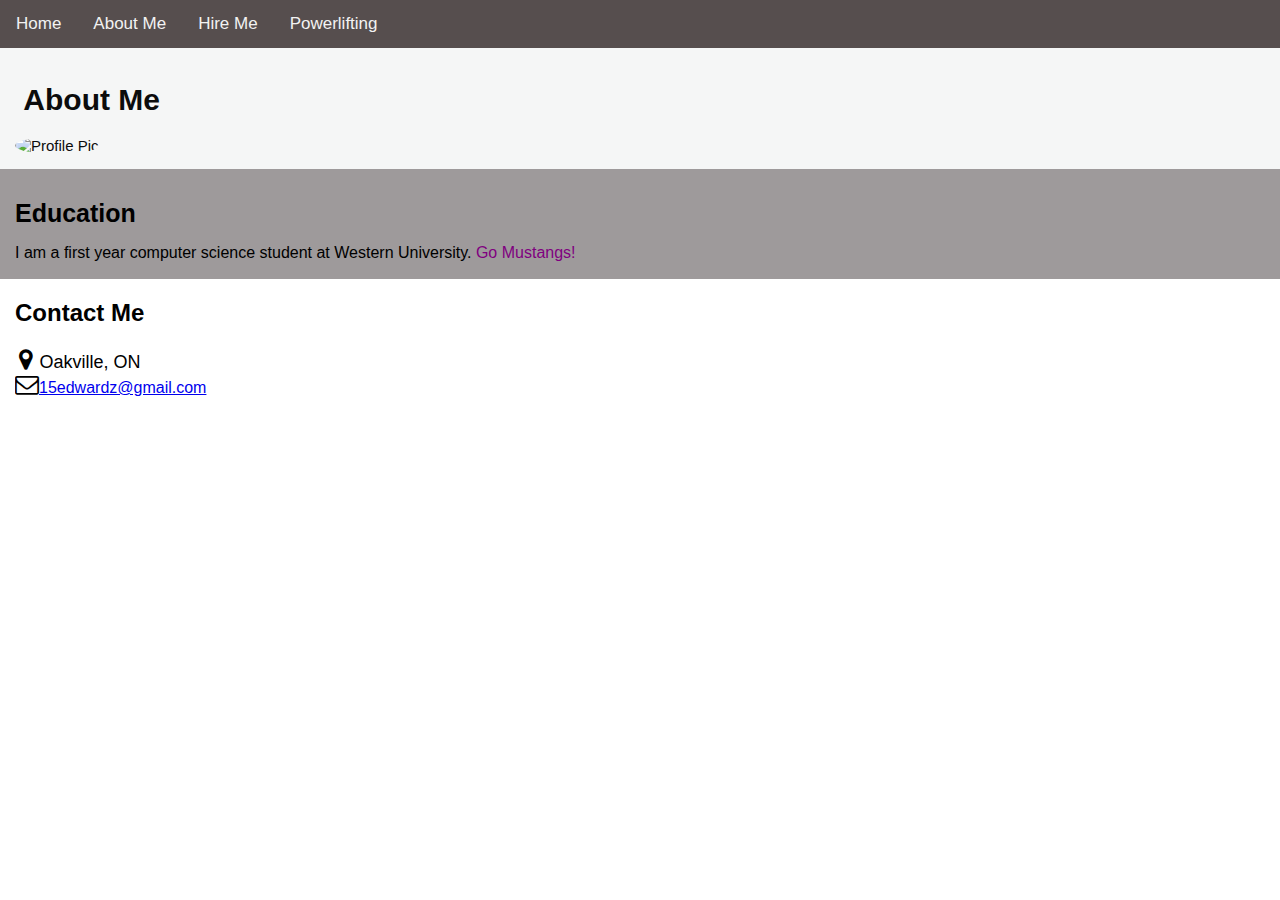
==== about-me.html @ 6fe5ee27 "update" ====
<!doctype html>
<html lang="en">
  
<head>
  <title>About Me</title>
  <meta charset="utf-8">
  <meta name="viewport" content="width=device-width, initial-scale=1.0">    <meta name="author" content="Edward Zhang"> 
  <link rel="stylesheet" href="https://cdnjs.cloudflare.com/ajax/libs/font-awesome/4.7.0/css/font-awesome.min.css">
  <link href='http://fonts.googleapis.com/css?family=Montserrat:400,700' rel='stylesheet' type='text/css'> 

  <style>
    body {
          margin: 0;
          font-family: Arial, Helvetica, sans-serif;
          }
  
    .topnav {
        overflow: hidden;
        background-color: rgb(86, 78, 78);
      }
    .topnav a {
        float: left;
        color: #f2f2f2;
        text-align: center;
        padding: 14px 16px;
        text-decoration: none;
        font-size: 17px;
      }
    .header {
        padding: 15px;
        margin: 0px;
        position: relative;
        text-align: left;
        background: #f5f6f6;
        color: rgb(12, 12, 12);
        font-size: 15px;
      }
    .container{
      padding-left: 0px;
    }
    .social{
        padding-left: 0px;
      }
    .intro {
        background-color: #9e9a9b;
        margin: 0px;
        padding: 1px;
        padding-left: 15px;
        font-family:Helvetica;
      }
    .propic {
        border-radius: 100%;
        width: 150px;
        height: 150px;
      }
    .stangs{
        color: purple;
      }
    .section-inner {
      padding-left: 15px;
    }
    .contact{
      font-family: Arial, Helvetica, sans-serif;
      font-size: 18px;
    }


  
    </style>
  </head>
<body>
  <div class="topnav">
    <a href="https://15edwardz.github.io">Home</a>
    <a class="active" href="#about-me">About Me</a>
    <a href="https://15edwardz.github.io/hire-me.html">Hire Me</a>
    <a href="https://15edwardz.github.io/powerlifting.html">Powerlifting</a>
  </div>
  <header class="header">
    <div class="container">    
        <h1 class="name">&nbspAbout Me</h1>
        <img class = "propic" src="https://github.com/15edwardz/15edwardz.github.io/blob/master/Images/ProfilePicHtml.jpg?raw=true" alt="Profile Pic"/>
      </div>
  </header>
  <div class="intro">
    <b style = font-size:25px><br> Education</b>
    <p>I am a first year computer science student at Western University. <span class=stangs>Go Mustangs!</span></p>
  </div>   

  <div class="section-inner">
    <h2 class="heading">Contact Me</h2>
    <div class="content">
          &nbsp<i class="fa fa-map-marker" style="font-size:24px"> <span class=contact>Oakville, ON</span></i>
          <br>
          <i class="fa fa-envelope-o" style="font-size:24px"></i><a href="mailto:15edwardz@gmail.com">15edwardz@gmail.com</a>
    </div>
  </div> 
</body>
</html>
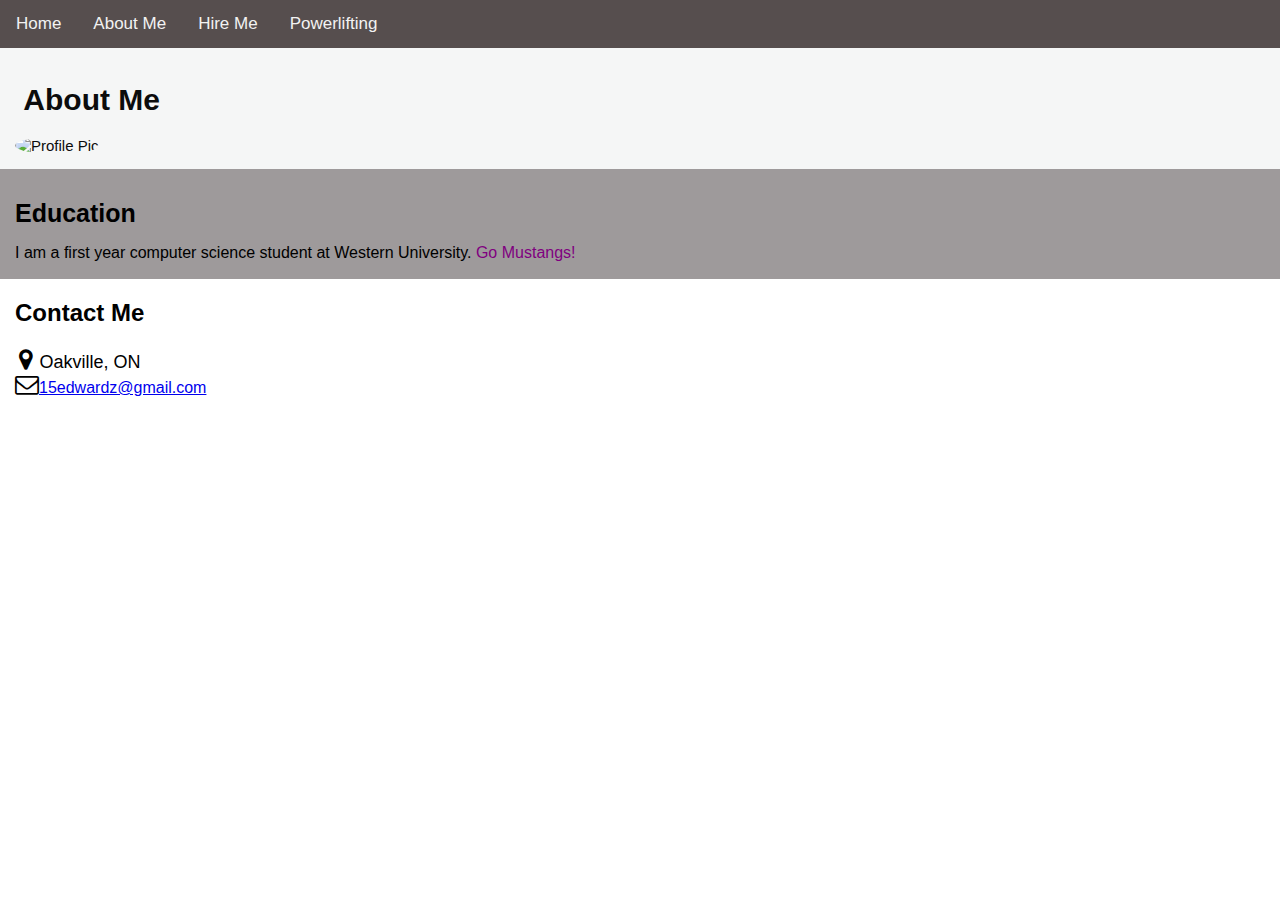
==== commit eed79c67: "test favicon" ====
--- a/about-me.html
+++ b/about-me.html
@@ -3,6 +3,7 @@
   
 <head>
   <title>About Me</title>
+  <link rel="icon" type="image/x-icon" href="https://github.com/15edwardz/15edwardz.github.io/blob/master/Images/favicon.ico">
   <meta charset="utf-8">
   <meta name="viewport" content="width=device-width, initial-scale=1.0">    <meta name="author" content="Edward Zhang"> 
   <link rel="stylesheet" href="https://cdnjs.cloudflare.com/ajax/libs/font-awesome/4.7.0/css/font-awesome.min.css">
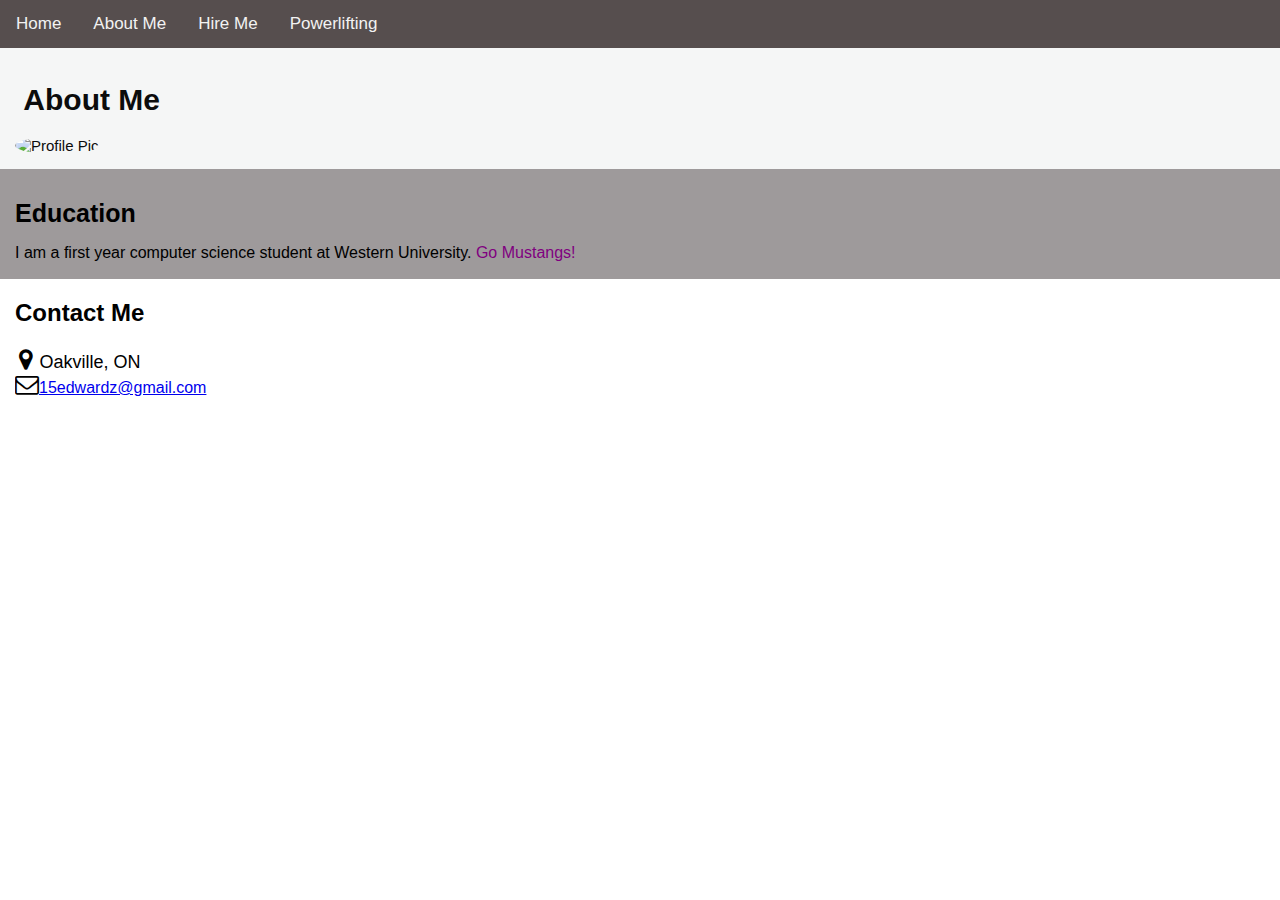
==== commit 15a7aec9: "update fav" ====
--- a/about-me.html
+++ b/about-me.html
@@ -3,7 +3,7 @@
   
 <head>
   <title>About Me</title>
-  <link rel="icon" type="image/x-icon" href="https://github.com/15edwardz/15edwardz.github.io/blob/master/Images/favicon.ico">
+  <link rel="shortcut icon" type="image/png" href="https://github.com/15edwardz/15edwardz.github.io/blob/master/Images/favicon-16x16.png?raw=true">
   <meta charset="utf-8">
   <meta name="viewport" content="width=device-width, initial-scale=1.0">    <meta name="author" content="Edward Zhang"> 
   <link rel="stylesheet" href="https://cdnjs.cloudflare.com/ajax/libs/font-awesome/4.7.0/css/font-awesome.min.css">
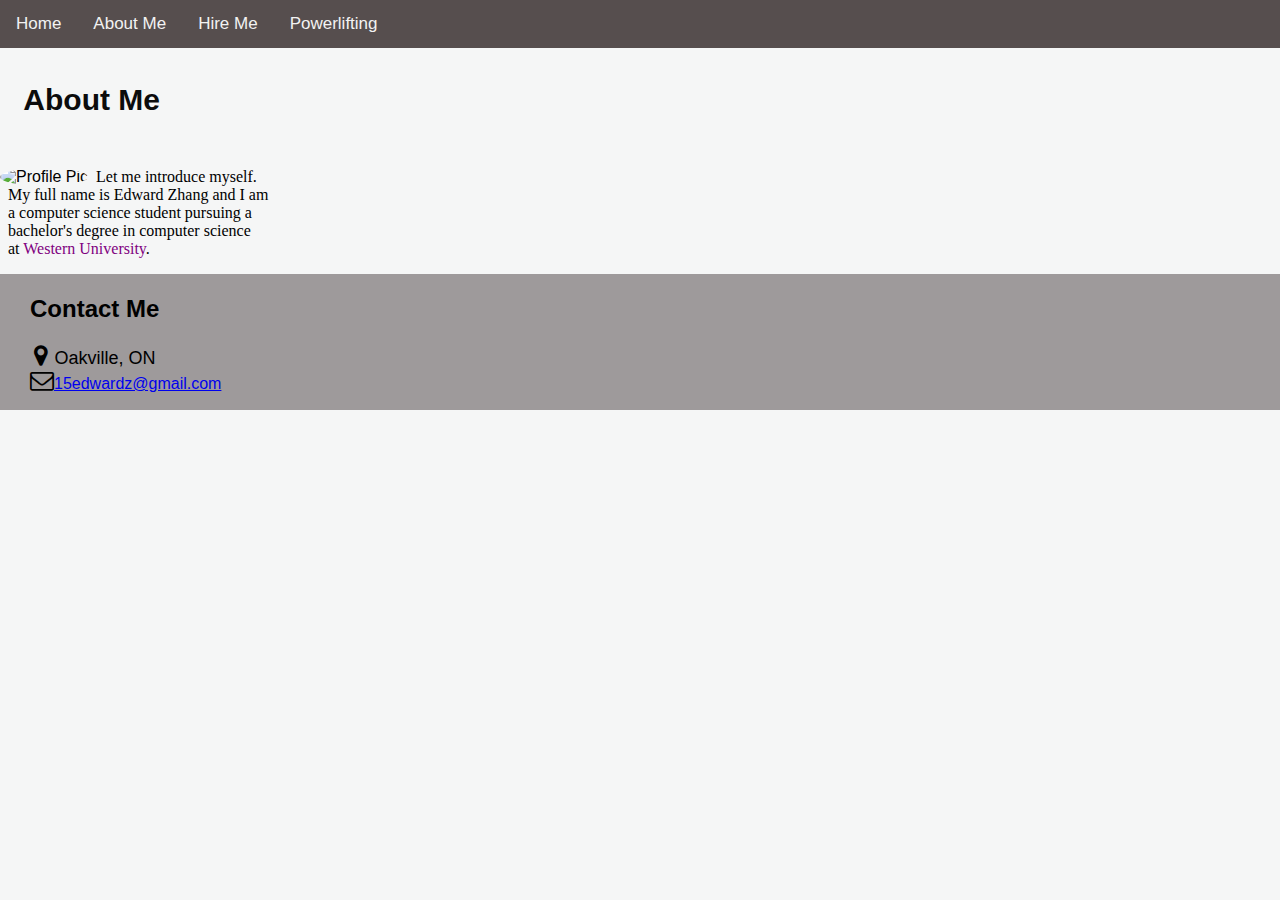
==== commit df5d26b6: "update" ====
--- a/about-me.html
+++ b/about-me.html
@@ -8,8 +8,11 @@
   <meta name="viewport" content="width=device-width, initial-scale=1.0">    <meta name="author" content="Edward Zhang"> 
   <link rel="stylesheet" href="https://cdnjs.cloudflare.com/ajax/libs/font-awesome/4.7.0/css/font-awesome.min.css">
   <link href='http://fonts.googleapis.com/css?family=Montserrat:400,700' rel='stylesheet' type='text/css'> 
-
+  
   <style>
+    html {
+      background-color: #f5f6f6
+    }
     body {
           margin: 0;
           font-family: Arial, Helvetica, sans-serif;
@@ -42,17 +45,33 @@
     .social{
         padding-left: 0px;
       }
-    .intro {
+
+    .introduction{
+      background: #f5f6f6;
+    }
+    .picIntro{
+      text-align:left;
+      float:left;
+    }
+
+    .intropic{
+      position:relative; left:8px;
+      text-align:left;
+      float:center;
+      font-family: 'Times New Roman', Times, serif;
+    }
+    .propic {
+        border-radius: 100%;
+        width: 150px;
+        height: 150px;
+      }
+      .body1 {
         background-color: #9e9a9b;
         margin: 0px;
         padding: 1px;
         padding-left: 15px;
         font-family:Helvetica;
-      }
-    .propic {
-        border-radius: 100%;
-        width: 150px;
-        height: 150px;
+
       }
     .stangs{
         color: purple;
@@ -79,21 +98,35 @@
   <header class="header">
     <div class="container">    
         <h1 class="name">&nbspAbout Me</h1>
-        <img class = "propic" src="https://github.com/15edwardz/15edwardz.github.io/blob/master/Images/ProfilePicHtml.jpg?raw=true" alt="Profile Pic"/>
       </div>
   </header>
-  <div class="intro">
-    <b style = font-size:25px><br> Education</b>
-    <p>I am a first year computer science student at Western University. <span class=stangs>Go Mustangs!</span></p>
-  </div>   
+  <section class="introduction">
+    <div class="picIntro">
+      <img class = "propic" src="https://github.com/15edwardz/15edwardz.github.io/blob/master/Images/ProfilePicHtml.jpg?raw=true" alt="Profile Pic"/>
+    </div>
+    
+    <div class="intropic">
+      <p>Let me introduce myself. <br>
+        My full name is Edward Zhang and I am <br>
+        a computer science student pursuing a <br>
+        bachelor's degree in computer science<br>
+        at <span class=stangs>Western University</span>.
+        
+      </p>
+    </div>
+  </section>
+  <section class="body1">
+    <div class="section-inner">
+      <h2 class="heading">Contact Me</h2>
+      <div class="content">
+            &nbsp<i class="fa fa-map-marker" style="font-size:24px"> <span class=contact>Oakville, ON</span></i>
+            <br>
+            <i class="fa fa-envelope-o" style="font-size:24px"></i><a href="mailto:15edwardz@gmail.com">15edwardz@gmail.com</a>
+            <p></p>
+      </div>
+    </div> 
+  </section>
 
-  <div class="section-inner">
-    <h2 class="heading">Contact Me</h2>
-    <div class="content">
-          &nbsp<i class="fa fa-map-marker" style="font-size:24px"> <span class=contact>Oakville, ON</span></i>
-          <br>
-          <i class="fa fa-envelope-o" style="font-size:24px"></i><a href="mailto:15edwardz@gmail.com">15edwardz@gmail.com</a>
-    </div>
-  </div> 
+ 
 </body>
 </html>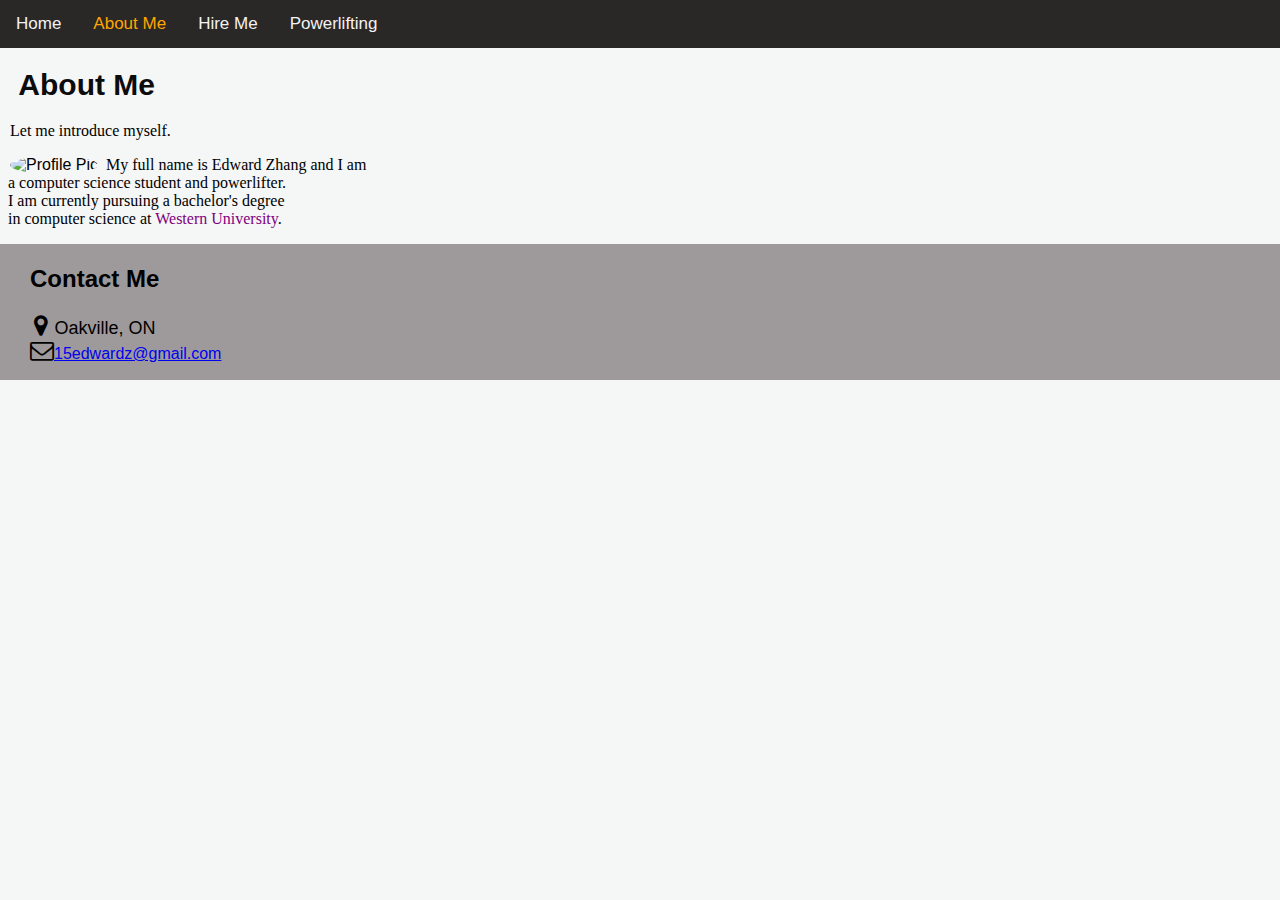
==== commit 7f26674c: "update" ====
--- a/about-me.html
+++ b/about-me.html
@@ -20,7 +20,7 @@
   
     .topnav {
         overflow: hidden;
-        background-color: rgb(86, 78, 78);
+        background-color: rgb(42, 39, 39);
       }
     .topnav a {
         float: left;
@@ -31,7 +31,7 @@
         font-size: 17px;
       }
     .header {
-        padding: 15px;
+        padding-left: 10px;
         margin: 0px;
         position: relative;
         text-align: left;
@@ -52,18 +52,21 @@
     .picIntro{
       text-align:left;
       float:left;
+      padding-left: 10px;
     }
 
     .intropic{
       position:relative; left:8px;
+      padding-right: 10px;
       text-align:left;
       float:center;
       font-family: 'Times New Roman', Times, serif;
     }
     .propic {
         border-radius: 100%;
-        width: 150px;
-        height: 150px;
+        width: 100px;
+        height: 100px;
+        ;
       }
       .body1 {
         background-color: #9e9a9b;
@@ -91,7 +94,7 @@
 <body>
   <div class="topnav">
     <a href="https://15edwardz.github.io">Home</a>
-    <a class="active" href="#about-me">About Me</a>
+    <a class="active" href="#about-me" style="color:orange">About Me</a>
     <a href="https://15edwardz.github.io/hire-me.html">Hire Me</a>
     <a href="https://15edwardz.github.io/powerlifting.html">Powerlifting</a>
   </div>
@@ -100,21 +103,23 @@
         <h1 class="name">&nbspAbout Me</h1>
       </div>
   </header>
+
+  <p style="padding-left:10px;font-family: 'Times New Roman', Times, serif;">Let me introduce myself. </p>
   <section class="introduction">
     <div class="picIntro">
       <img class = "propic" src="https://github.com/15edwardz/15edwardz.github.io/blob/master/Images/ProfilePicHtml.jpg?raw=true" alt="Profile Pic"/>
     </div>
-    
+
     <div class="intropic">
-      <p>Let me introduce myself. <br>
+      <p>
         My full name is Edward Zhang and I am <br>
-        a computer science student pursuing a <br>
-        bachelor's degree in computer science<br>
-        at <span class=stangs>Western University</span>.
-        
+        a computer science student and powerlifter.<br>
+        I am currently pursuing a bachelor's degree <br>
+        in computer science at <span class=stangs>Western University</span>.<br>
       </p>
     </div>
   </section>
+  
   <section class="body1">
     <div class="section-inner">
       <h2 class="heading">Contact Me</h2>
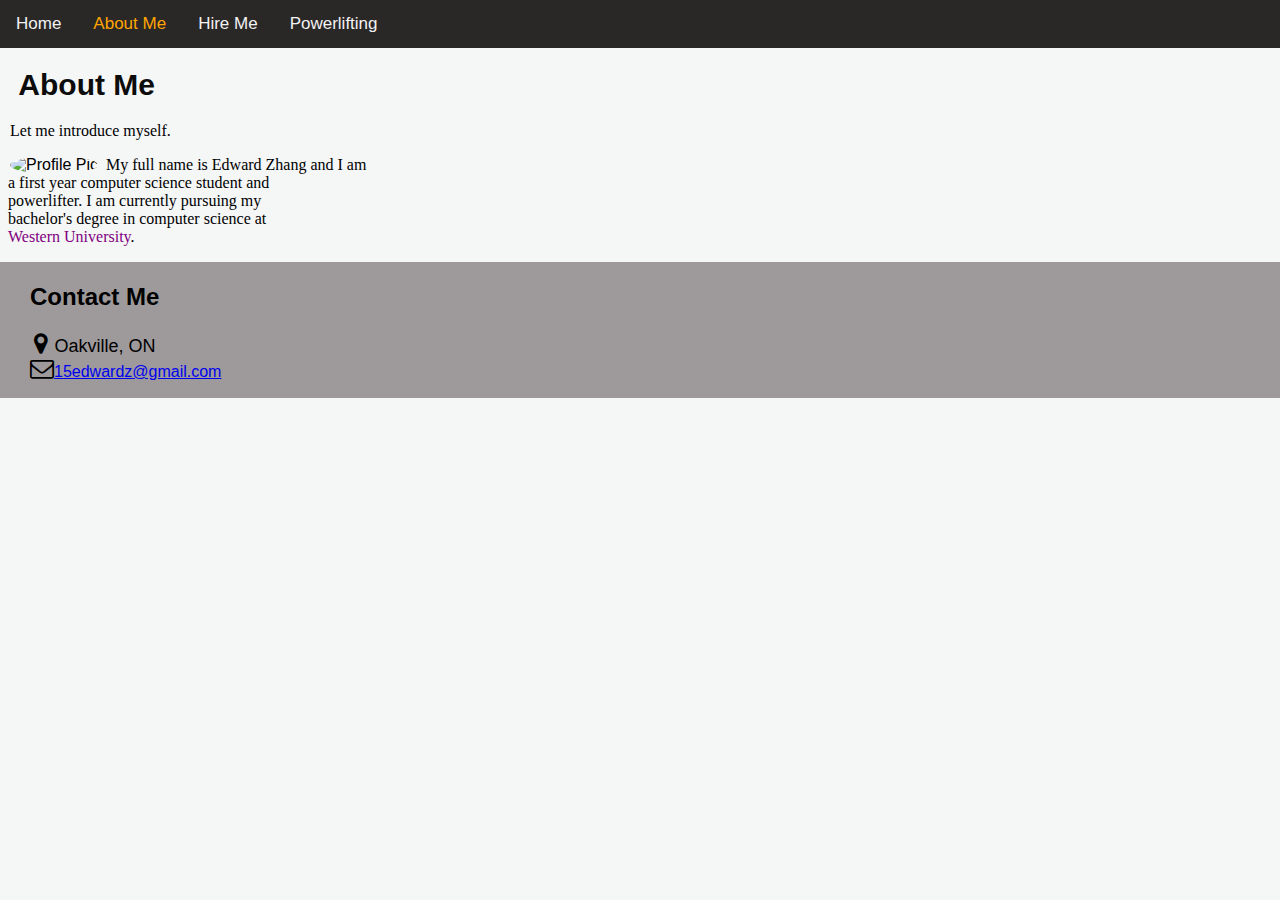
==== commit 120b5fa0: "update" ====
--- a/about-me.html
+++ b/about-me.html
@@ -113,9 +113,10 @@
     <div class="intropic">
       <p>
         My full name is Edward Zhang and I am <br>
-        a computer science student and powerlifter.<br>
-        I am currently pursuing a bachelor's degree <br>
-        in computer science at <span class=stangs>Western University</span>.<br>
+        a first year computer science student and <br>
+        powerlifter. I am currently pursuing my  <br>
+        bachelor's degree in computer science at<br>
+        <span class=stangs>Western University</span>.<br>
       </p>
     </div>
   </section>
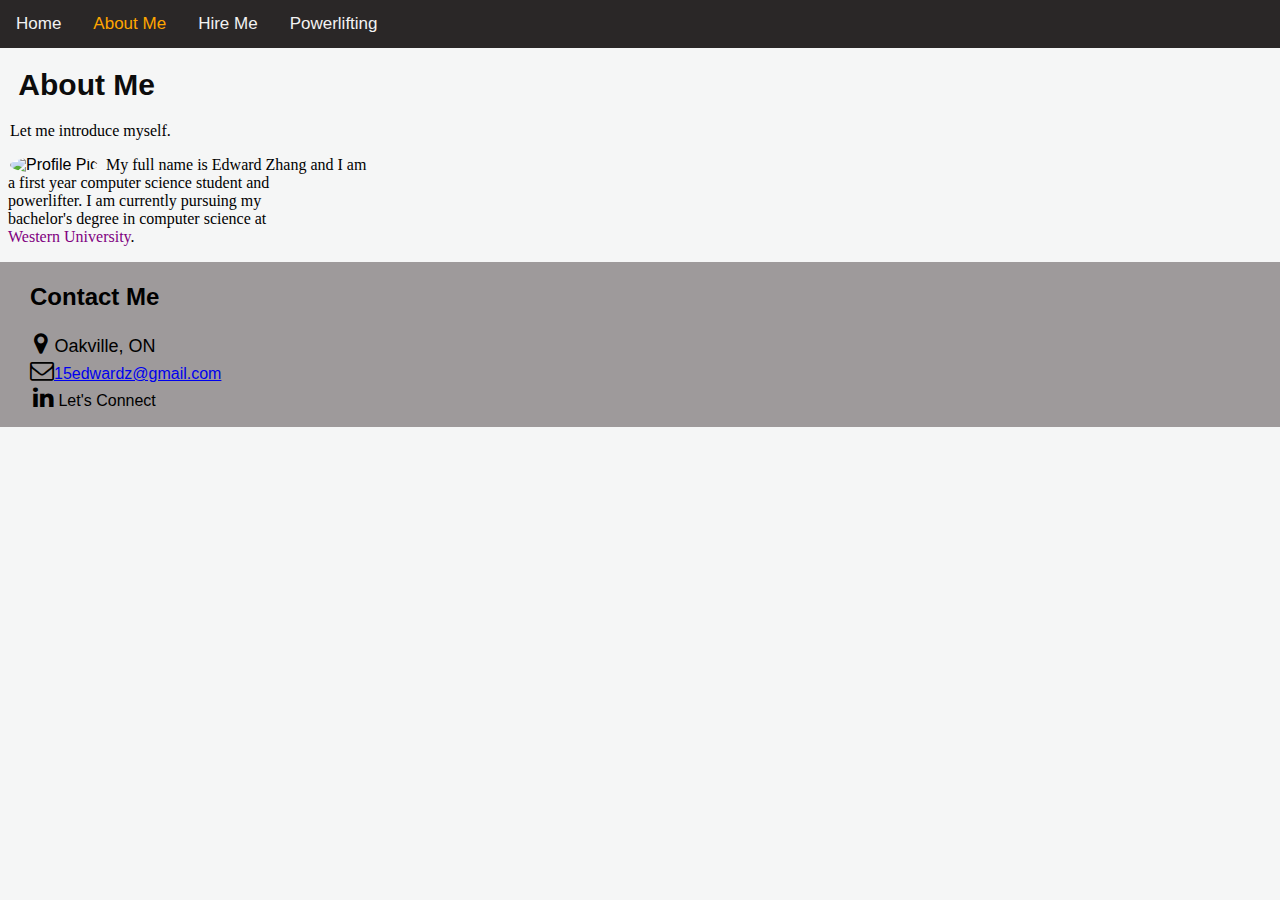
==== commit 006063dd: "update" ====
--- a/about-me.html
+++ b/about-me.html
@@ -123,11 +123,14 @@
   
   <section class="body1">
     <div class="section-inner">
-      <h2 class="heading">Contact Me</h2>
+      <h2 id="contactEdward" class="heading">Contact Me</h2>
       <div class="content">
             &nbsp<i class="fa fa-map-marker" style="font-size:24px"> <span class=contact>Oakville, ON</span></i>
             <br>
-            <i class="fa fa-envelope-o" style="font-size:24px"></i><a href="mailto:15edwardz@gmail.com">15edwardz@gmail.com</a>
+            <i class="fa fa-envelope-o" style="font-size:24px; padding-top:2px"></i><a href="mailto:15edwardz@gmail.com">15edwardz@gmail.com</a>
+            <br>
+            <div style="padding-left:3px; padding-top:2px"><a href="https://www.linkedin.com/in/15edwardz" target="_blank" rel="noopener noreferrer"><i class="fa fa-linkedin" style="font-size:24px; color:black"></i></a>
+            Let's Connect
             <p></p>
       </div>
     </div> 
